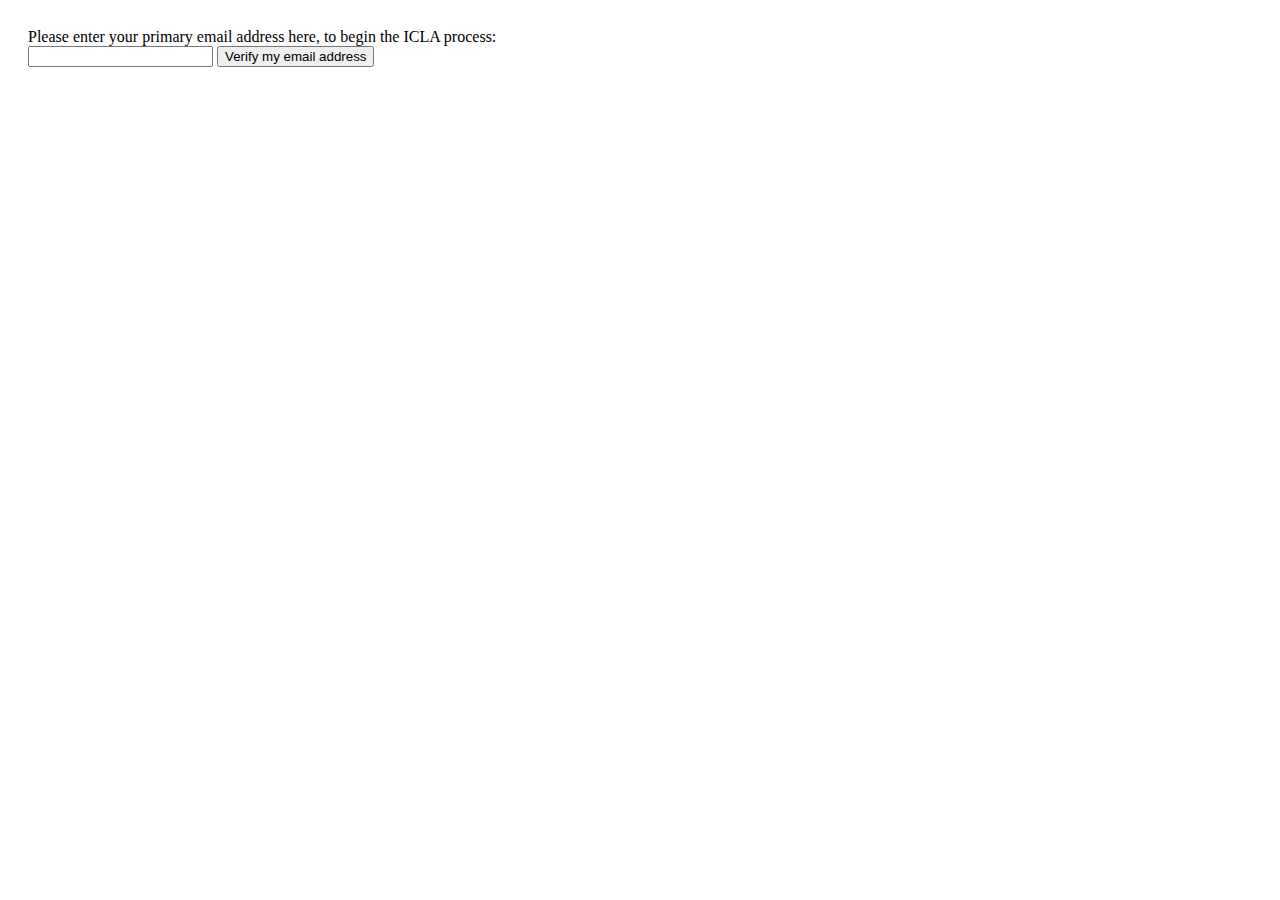
==== site/index.html @ 96bebb43 "Tweaks" ====
<html>
    <head>
        <meta charset="UTF-8">
        <title>Online ICLA submission</title>
        <link crossorigin="anonymous" media="all" rel="stylesheet" href="/css/icla.css" />
    </head>
    <body onload="primer();">
        <div id="wizard">
            <p style="padding: 20px;">
            Please enter your primary email address here, to begin the ICLA process:<br/>
            <input type="text" id="field_email">
            <input type="button" onclick="verify(window.location.hostname.split('.')[0]);" value="Verify my email address">
            </p>
        </div>
    <script src="js/icla.js" type="text/javascript" async="false"></script>
    <script src="https://www.google.com/recaptcha/api.js?render=6LfW_8QUAAAAAFNWlzyGvviJPp_neNruOBH8v2J8"></script>

    </body>
</html>
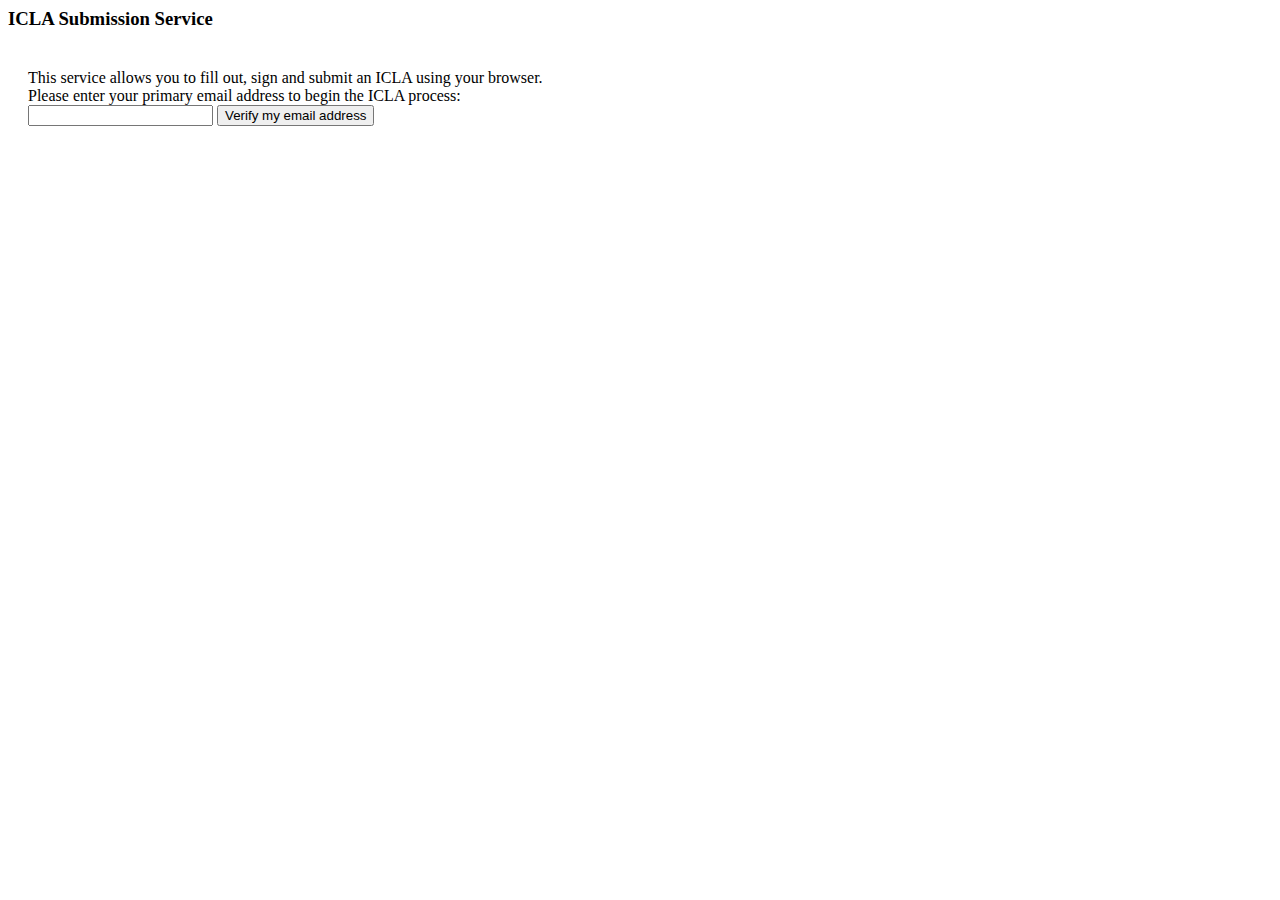
==== commit 5f0276a7: "add a few more words" ====
--- a/site/index.html
+++ b/site/index.html
@@ -6,10 +6,12 @@
     </head>
     <body onload="primer();">
         <div id="wizard">
+            <h3>ICLA Submission Service</h3>
             <p style="padding: 20px;">
-            Please enter your primary email address here, to begin the ICLA process:<br/>
-            <input type="text" id="field_email">
-            <input type="button" onclick="verify(window.location.hostname.split('.')[0]);" value="Verify my email address">
+                This service allows you to fill out, sign and submit an ICLA using your browser.<br/>
+                Please enter your primary email address to begin the ICLA process:<br/>
+                <input type="text" id="field_email">
+                <input type="button" onclick="verify(window.location.hostname.split('.')[0]);" value="Verify my email address">
             </p>
         </div>
     <script src="js/icla.js" type="text/javascript" async="false"></script>
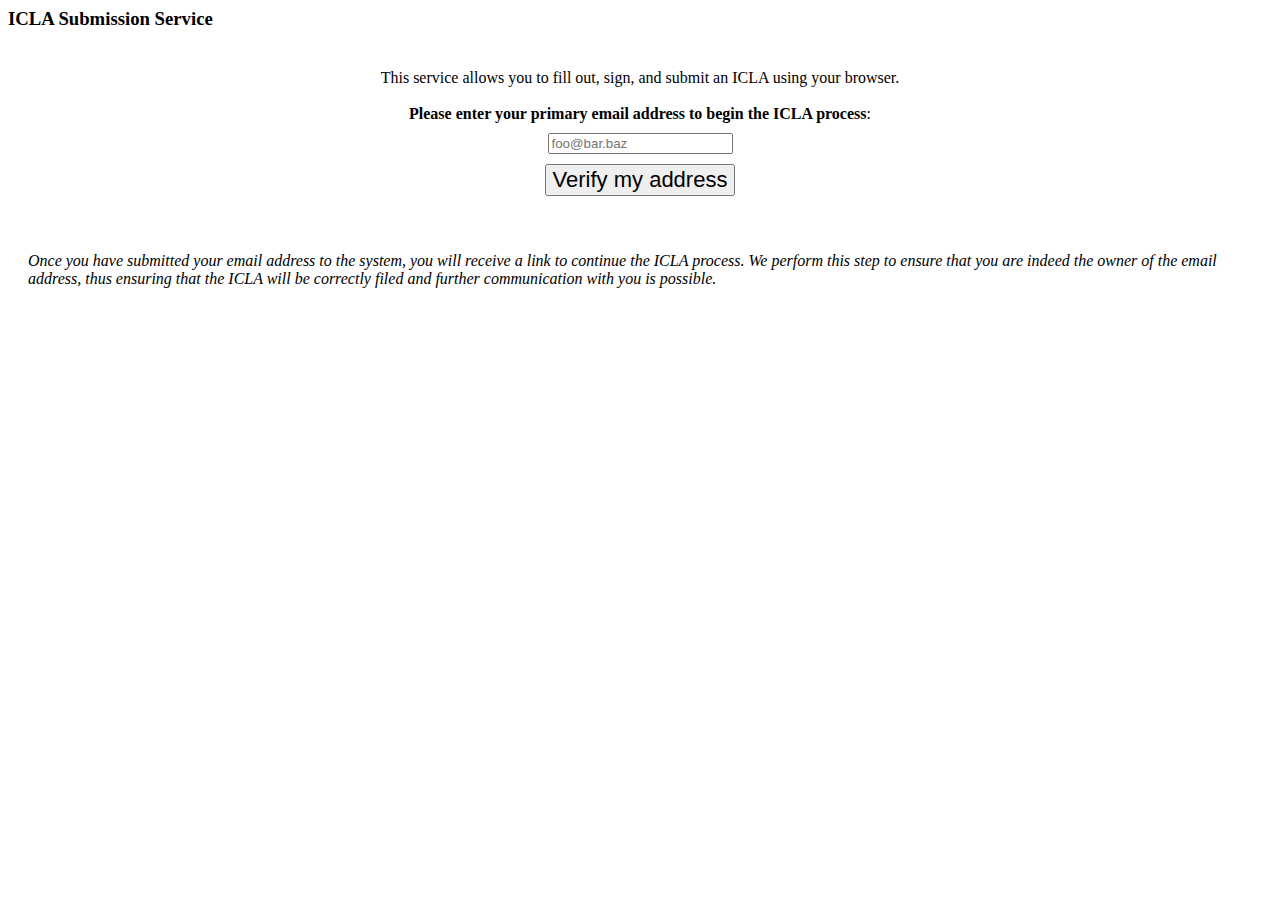
==== commit 3fccd8bc: "Oxford comma" ====
--- a/site/index.html
+++ b/site/index.html
@@ -7,11 +7,19 @@
     <body onload="primer();">
         <div id="wizard">
             <h3>ICLA Submission Service</h3>
+            <p style="padding: 20px; text-align: center;">
+                This service allows you to fill out, sign, and submit an ICLA using your browser.<br/><br/>
+                <b>Please enter your primary email address to begin the ICLA process</b>:<br/>
+                <input type="text" style="margin: 10px;" id="field_email" placeholder="foo@bar.baz"><br/>
+                <button style="margin: 0px; font-size: 22px;" onclick="verify(window.location.hostname.split('.')[0]);">Verify my address</button>
+            </p>
             <p style="padding: 20px;">
-                This service allows you to fill out, sign and submit an ICLA using your browser.<br/>
-                Please enter your primary email address to begin the ICLA process:<br/>
-                <input type="text" id="field_email">
-                <input type="button" onclick="verify(window.location.hostname.split('.')[0]);" value="Verify my email address">
+                <i>Once you have submitted your email address to the
+                system, you will receive a link to continue the ICLA
+                process. We perform this step to ensure that you are
+                indeed the owner of the email address, thus ensuring
+                that the ICLA will be correctly filed and further
+                communication with you is possible.</i>
             </p>
         </div>
     <script src="js/icla.js" type="text/javascript" async="false"></script>
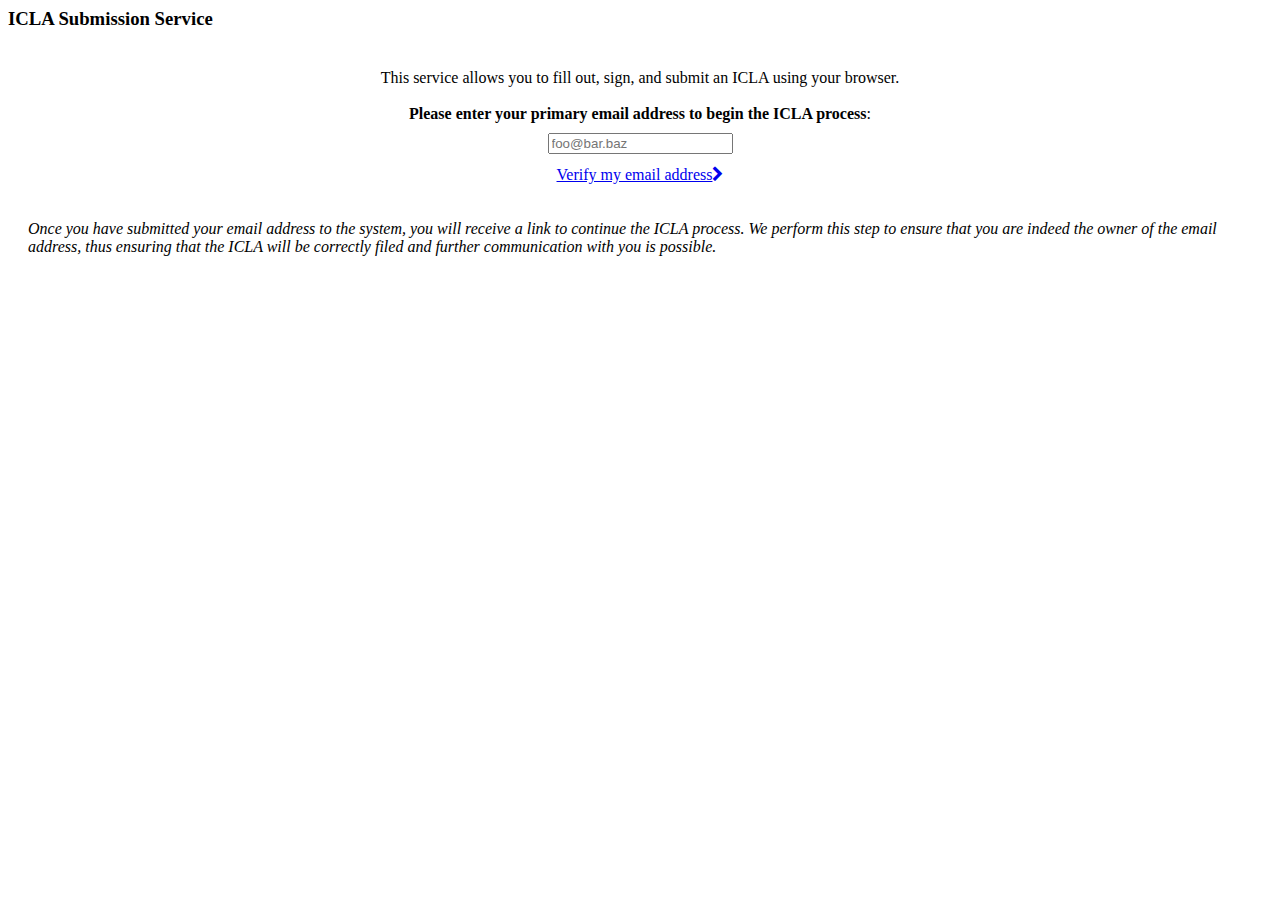
==== commit 5d48fae2: "ALso prettify the first button" ====
--- a/site/index.html
+++ b/site/index.html
@@ -3,6 +3,8 @@
         <meta charset="UTF-8">
         <title>Online ICLA submission</title>
         <link crossorigin="anonymous" media="all" rel="stylesheet" href="/css/icla.css" />
+        <meta name="viewport" content="width=device-width, initial-scale=1.0">
+        <link href="//maxcdn.bootstrapcdn.com/font-awesome/4.1.0/css/font-awesome.min.css" rel="stylesheet">
     </head>
     <body onload="primer();">
         <div id="wizard">
@@ -10,8 +12,10 @@
             <p style="padding: 20px; text-align: center;">
                 This service allows you to fill out, sign, and submit an ICLA using your browser.<br/><br/>
                 <b>Please enter your primary email address to begin the ICLA process</b>:<br/>
-                <input type="text" style="margin: 10px;" id="field_email" placeholder="foo@bar.baz"><br/>
-                <button style="margin: 0px; font-size: 22px;" onclick="verify(window.location.hostname.split('.')[0]);">Verify my address</button>
+                <input type="text" style="margin-top: 10px;" id="field_email" placeholder="foo@bar.baz">
+                <div style="margin: 0 auto; text-align: center; margin-top: -24px;">
+                <a href="#" onclick="javascript:void(verify(window.location.hostname.split('.')[0]););" class="button button-blue right" style="float: none;"><span class="btn-text">Verify my email address</span><span class="round"><i class="fa fa-chevron-right"></i></span></a>
+                </div>
             </p>
             <p style="padding: 20px;">
                 <i>Once you have submitted your email address to the
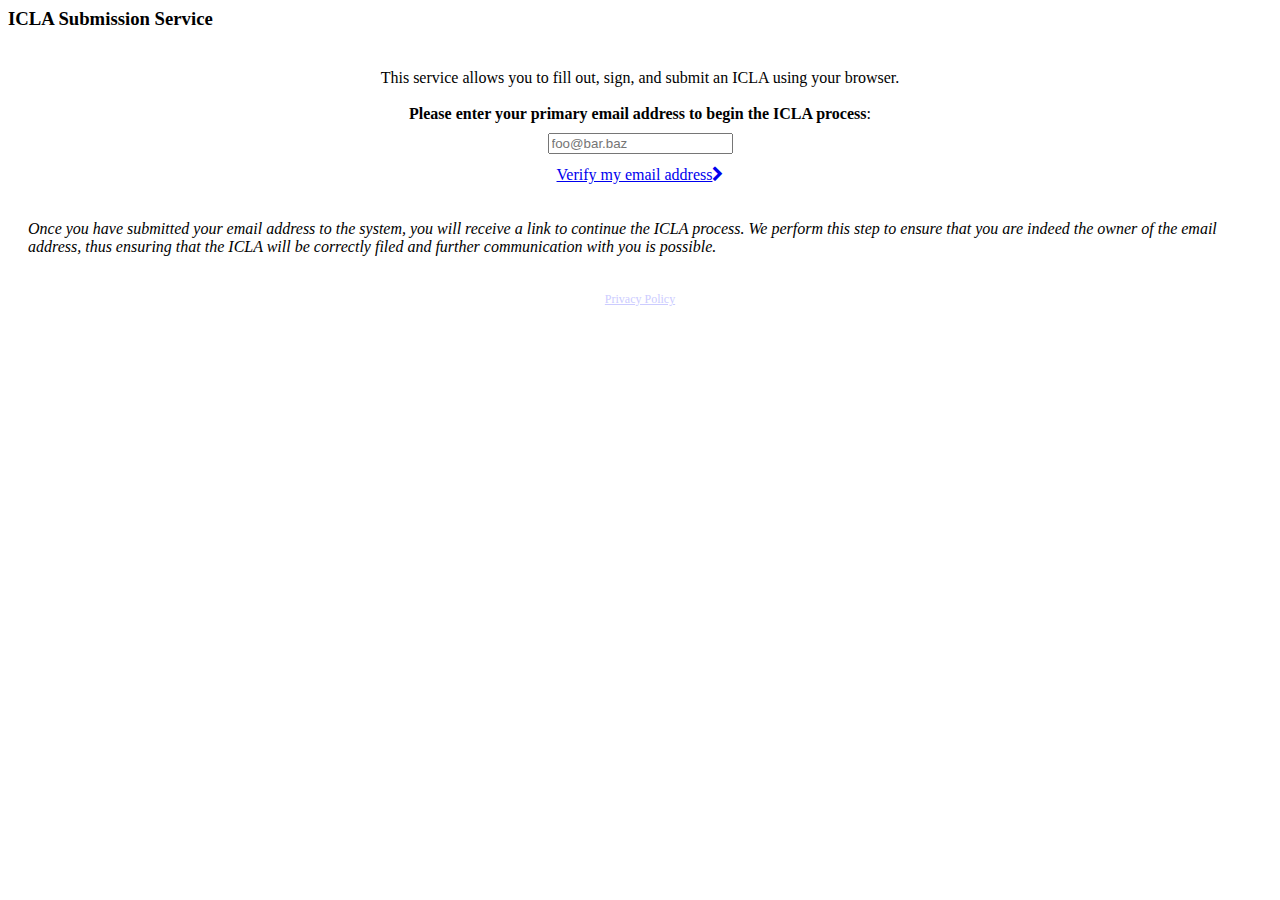
==== commit 1cdcf7e4: "add privacy link to front page" ====
--- a/site/index.html
+++ b/site/index.html
@@ -14,7 +14,7 @@
                 <b>Please enter your primary email address to begin the ICLA process</b>:<br/>
                 <input type="text" style="margin-top: 10px;" id="field_email" placeholder="foo@bar.baz">
                 <div style="margin: 0 auto; text-align: center; margin-top: -24px;">
-                <a href="#" onclick="javascript:void(verify(window.location.hostname.split('.')[0]););" class="button button-blue right" style="float: none;"><span class="btn-text">Verify my email address</span><span class="round"><i class="fa fa-chevron-right"></i></span></a>
+                <a href="#" onclick="javascript:void(verify(window.location.hostname.split('.')[0]));" class="button button-blue right" style="float: none;"><span class="btn-text">Verify my email address</span><span class="round"><i class="fa fa-chevron-right"></i></span></a>
                 </div>
             </p>
             <p style="padding: 20px;">
@@ -26,6 +26,7 @@
                 communication with you is possible.</i>
             </p>
         </div>
+        <p style="text-align: center;"><a target="_blank" href="privacy.html" style="color: #CCF; font-size: 12px;">Privacy Policy</a></p>
     <script src="js/icla.js" type="text/javascript" async="false"></script>
     <script src="https://www.google.com/recaptcha/api.js?render=6LfW_8QUAAAAAFNWlzyGvviJPp_neNruOBH8v2J8"></script>
 
